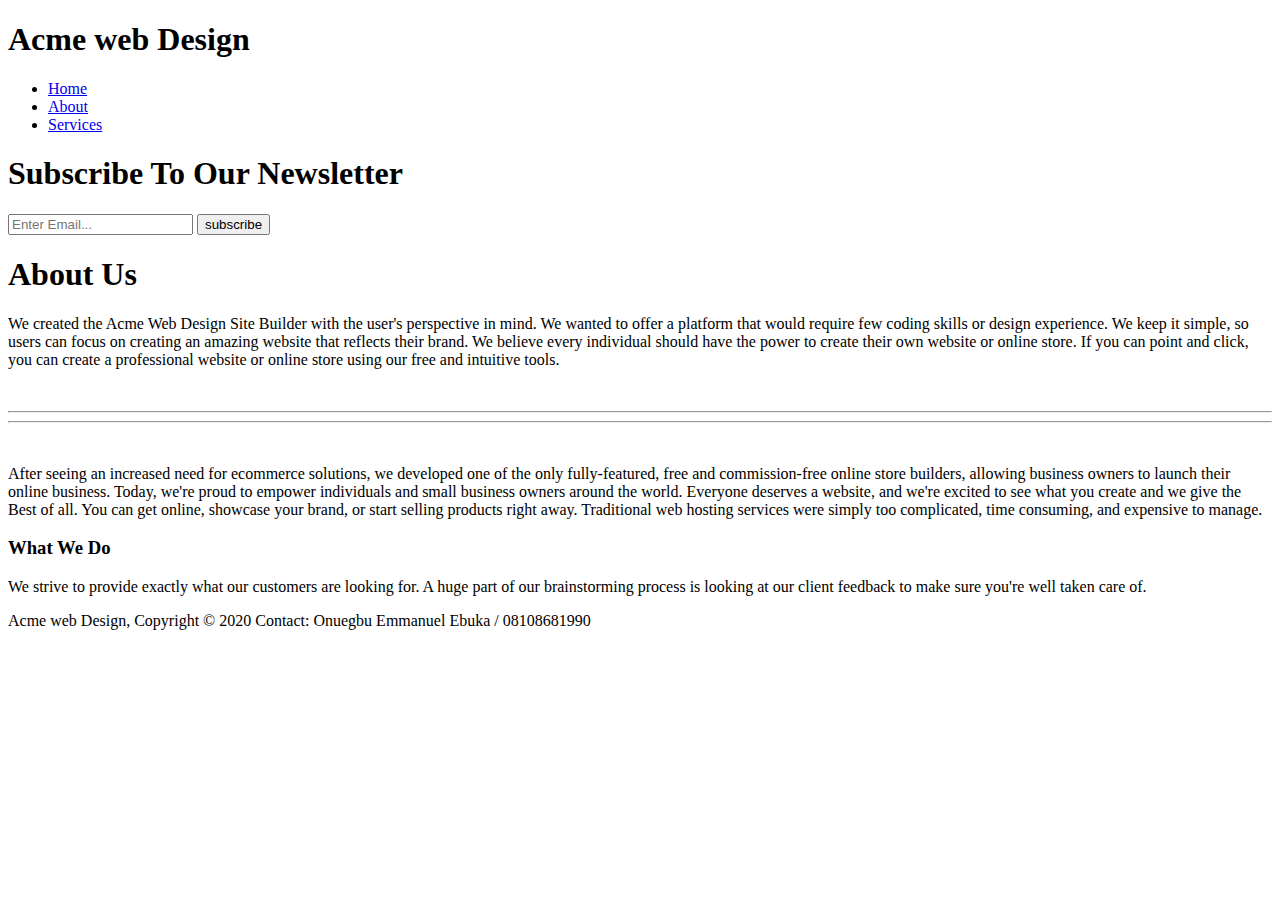
==== about.html @ 301e0eef "Add files via upload" ====
<!DOCTYPE html>
<html>
<head>
	<meta charset="utf-8">
	<meta name="viewport" content="width=device-width">
	<meta name="description" content="Affordable and professional web design">
	<meta name="keywords" content="web design, Affordable web design, professional web design">
	<meta name="author" content="Onuegbu Emmanuel">
	<title>Acme web Design | About</title>
	<link rel="stylesheet" type="text/css" href="./css/style.css">
</head>
<body>
	<header>
		<div class="container">
			<div id="branding">
				<h1><span class="highlight">Acme</span> web Design</h1>
			</div>

			<nav>
				<ul>
					<li><a href="index.html">Home</a></li>
					<li class="current"><a href="about.html">About</a></li>
					<li><a href="services.html">Services</a></li>
				</ul>
			</nav>
		</div>
	</header>


	<section id="newsletter">
		<div class="container">
			<h1>Subscribe To Our Newsletter</h1>
			<form>
				<input type="email" placeholder="Enter Email..." name="Email">
				<button type="submit" class="button_1">subscribe</button>
			</form>
		</div>
	</section>


	<section id="main">
		<div class="container">
			<article id="main-col">
				<h1 class="page-title">About Us</h1>
				<p>We created the Acme Web Design Site Builder with the user's perspective in mind. We wanted to offer a platform that would require few coding skills or design experience. We keep it simple, so users can focus on creating an amazing website that reflects their brand. We believe every individual should have the power to create their own website or online store. If you can point and click, you can create a professional website or online store using our free and intuitive tools. </p>
				<br>
				<hr>
				<hr>
				<br>

				<p class="dark">After seeing an increased need for ecommerce solutions, we developed one of the only fully-featured, free and commission-free online store builders, allowing business owners to launch their online business. Today, we're proud to empower individuals and small business owners around the world. Everyone deserves a website, and we're excited to see what you create and we give the Best of all. You can get online, showcase your brand, or start selling products right away. Traditional web hosting services were simply too complicated, time consuming, and expensive to manage.</p>
			</article>

			<aside id="sidebar">
				<div class="dark">
					<h3>What We Do</h3>
					<p>We strive to provide exactly what our customers are looking for. A huge part of our brainstorming process is looking at our client feedback to make sure you're well taken care of.</p>
				</div>
			</aside>
		</div>
	</section>

	<footer>
		<p>Acme web Design, Copyright &copy; 2020 <span id="contact">Contact: Onuegbu Emmanuel Ebuka / 08108681990</span></p>
	</footer>
</body>
</html>
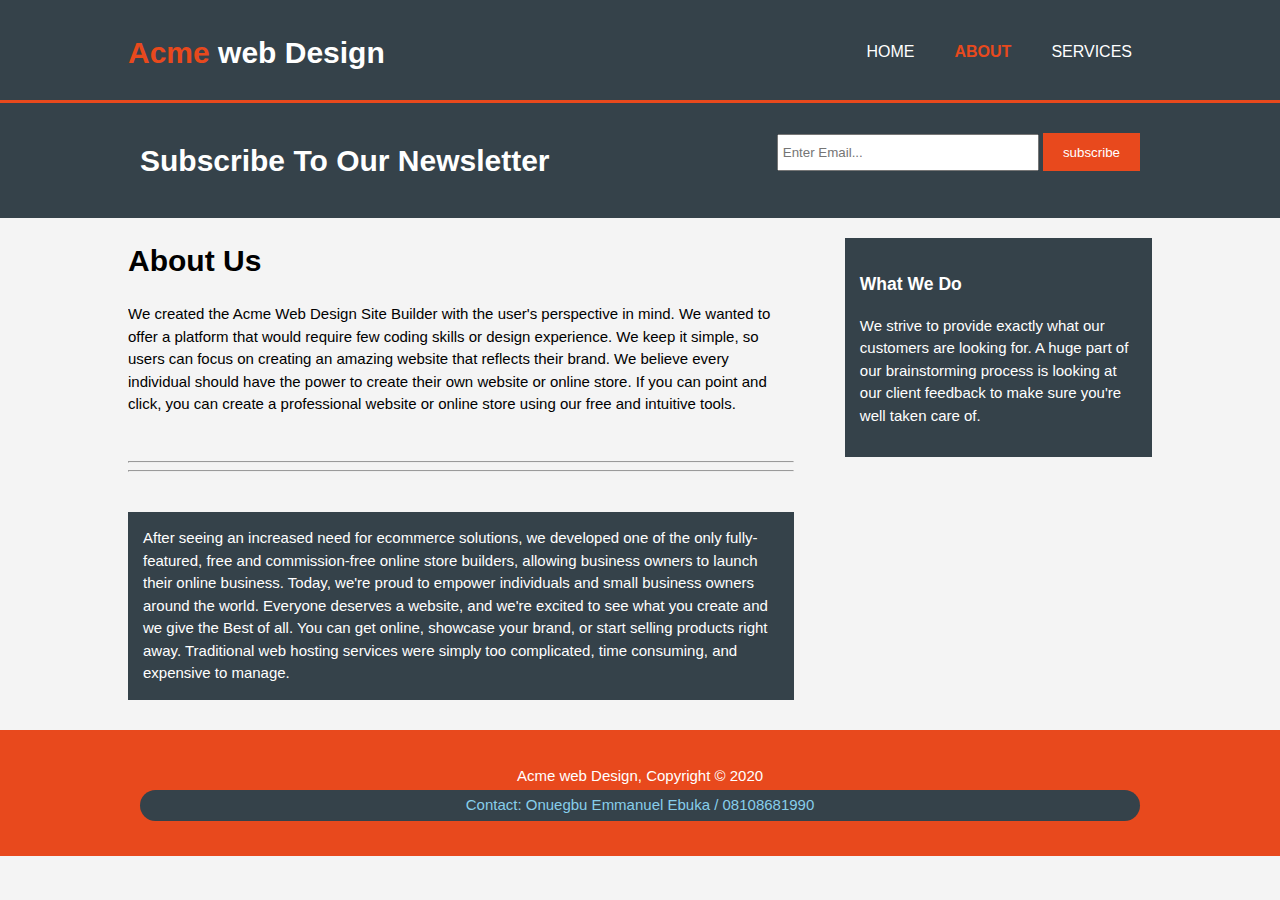
==== commit 9b5260e0: "Add files via upload" ====
--- a/about.html
+++ b/about.html
@@ -7,7 +7,7 @@
 	<meta name="keywords" content="web design, Affordable web design, professional web design">
 	<meta name="author" content="Onuegbu Emmanuel">
 	<title>Acme web Design | About</title>
-	<link rel="stylesheet" type="text/css" href="./css/style.css">
+	<link rel="stylesheet" type="text/css" href="style.css">
 </head>
 <body>
 	<header>
--- a/style.css
+++ b/style.css
@@ -0,0 +1,252 @@
+body{
+	font-family: Arial, Helvetical, sans-serif;
+	font-size: 15px;
+	line-height: 1.5;
+	/*or*/
+	font: 15px/1.5 arial, Helvetical, sans-serif;
+	padding:0;
+	margin:0;
+	background-color: #f4f4f4;	
+}
+
+/*Global*/
+.container{
+	width:80%;
+	margin:auto;
+	overflow:hidden;
+}
+
+ul{
+	margin:0;
+	padding:0;
+}
+
+.button_1{
+	height: 38px;
+	background:#e8491d;
+	border:0;
+	padding-left: 20px;
+	padding-right: 20px;
+	color:#ffffff;
+}
+
+.dark{
+	padding:15px;
+	background:#35424a;
+	color:#ffffff;
+	margin-top: 10px;
+	margin-bottom: 10px;
+}
+
+/*Header*/
+header{
+	background-color: #35424a;
+	color:#ffffff;
+	padding-top:30px;
+	min-height: 70px;
+	border-bottom: #e8491d 3px solid;
+}
+
+header a{
+	color:#ffffff;
+	text-decoration: none;
+	text-transform:uppercase;
+	font-size:16px;
+}
+
+header li{
+	float:left;
+	display:inline;
+	padding:0 20px 0 20px;
+}
+
+header #branding{
+	float:left;
+}
+
+header #branding h1{
+	margin:0;
+}
+
+header nav{
+	float:right;
+	margin-top:10px;
+}
+
+header .highlight, header .current a{
+	color:#e8491d;
+	font-weight: bold;
+}
+
+header a:hover{
+	color:#cccccc;
+	font-weight: bold;
+}
+
+/*showcase*/
+#showcase{
+	min-height: 400px;
+	background: url(showcase.jpeg) no-repeat 0 center;
+	background-size:cover;
+	text-align: center;
+	color:#ffffff;
+}
+
+#showcase h1{
+	margin-top:100px;
+	font-size: 55px;
+	margin-bottom: 10px;
+}
+
+#showcase p{
+	font-size:20px;
+}
+
+/*newsletter*/
+#newsletter{
+	padding:15px;
+	color:#ffffff;
+	background:#35424a;
+}
+
+#newsletter h1{
+	float:left;
+}
+
+#newsletter form{
+	float:right;
+	margin-top:15px;
+}
+
+#newsletter input[type="email"]{
+	padding:4px;
+	height: 25px;
+	width:250px;
+}
+
+/*boxes*/
+#boxes{
+	margin-top: 20px;
+	padding-bottom:4px;
+}
+
+#boxes .box{
+	float:left;
+	text-align: center;
+	width:30%;
+	padding:10px;
+}
+
+#boxes .box img{
+	width:90px;
+}
+
+/*sidebar*/
+aside#sidebar{
+	float:right;
+	width:30%;
+	margin-top: 10px;
+}
+
+aside#sidebar #dark{
+	margin-top: 50px;
+}
+
+aside#sidebar .quote input, aside#sidebar .quote textarea{
+	width:90%;
+	padding:5px;
+}
+
+aside#sidebar .quote .button_1{
+	width:95%;
+
+}
+
+/*main-col*/
+article#main-col{
+	float:left;
+	width:65%;
+}
+
+/*services*/
+ul#services li{
+	list-style: none;
+	padding:20px;
+	border:#cccccc solid 1px;
+	margin-bottom: 5px;
+	background:#e6e6e6;
+}
+
+footer{
+	padding:20px;
+	margin-top: 20px;
+	color:#ffffff;
+	background-color: #e8491d;
+	text-align: center;
+}
+
+footer #name{
+	color:brown;
+	font-weight: bold;
+	background-color:#ffffff;
+	padding:5px;
+	float:right;
+	border-radius:15px;
+}
+
+footer #contact{
+		background:#35424a;
+		padding:4px;
+		margin-top: 5px;
+		border-radius: 20px;
+		color:skyblue;
+		float:none;
+		display: block;
+		text-align: center;
+		width:80%;
+		margin:auto;
+		margin-top: 3px;
+	}
+
+/*media Queries*/
+@media(max-width: 768px){
+	header #branding,
+	header nav,
+	header li,
+	#newsletter h1,
+	#newsletter form,
+	#boxes .box,
+	article#main-col,
+	aside#sidebar{
+		float:none;
+		text-align: center;
+		width:100%;
+	}
+
+	header{
+		padding:20px;
+	}
+
+	#showcase h1{
+		margin-top: 40px;
+	}
+
+	#newsletter button{
+		display:block;
+		width:100%;
+	}
+
+	#newsletter form input[type="email"]{
+		width:100%;
+		margin-bottom: 5px;
+	}
+
+	footer #name, footer #contact{
+		float:none;
+		display: block;
+		text-align: center;
+		width:80%;
+		margin:auto;
+		margin-top: 3px;
+	}
+}